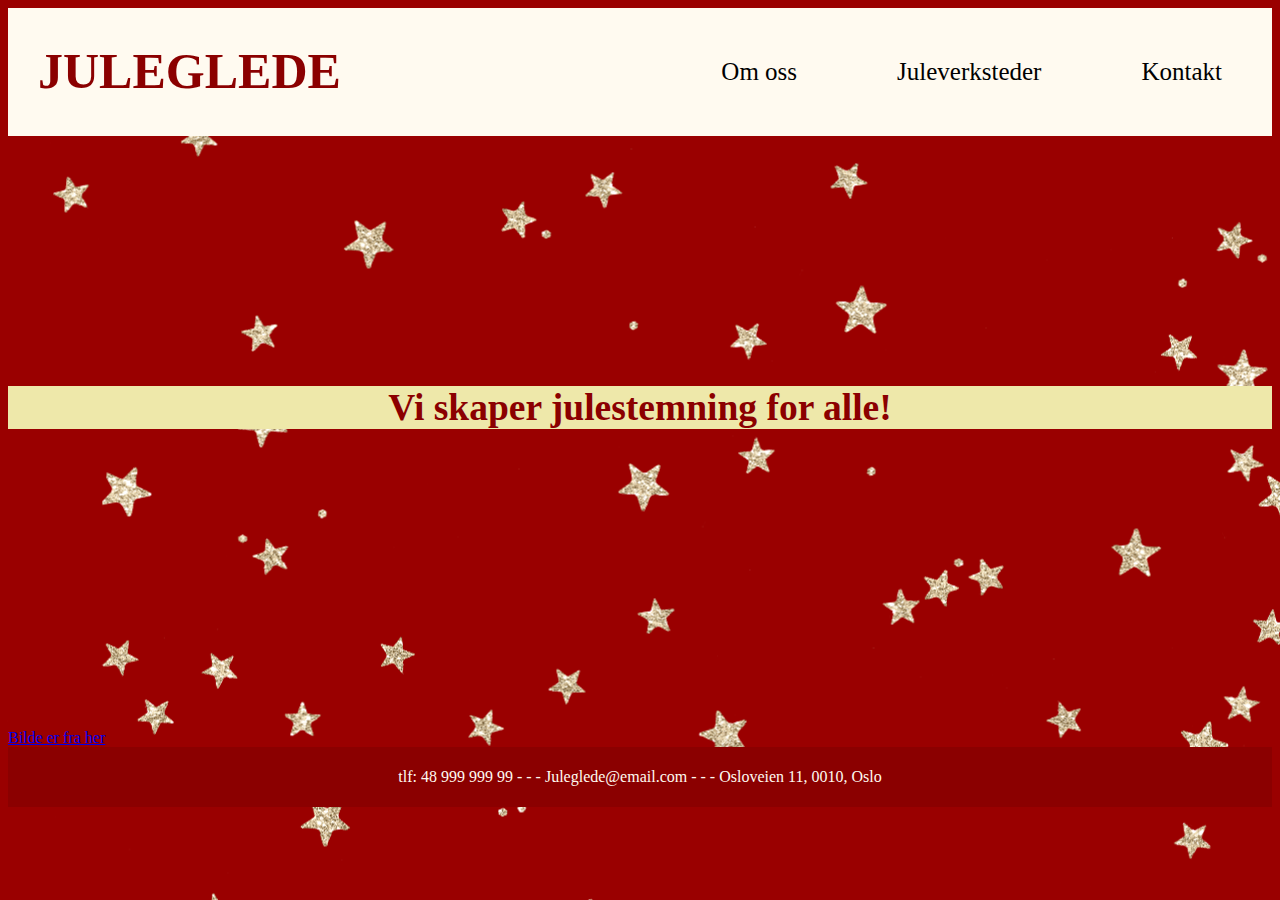
==== index.html @ f26b03e4 "Add files via upload" ====
<!DOCTYPE html>
<html>
    <head>
        <title> Juleglede.no </title>
        <link rel="stylesheet" href="index.css">
        <meta charset="utf-8">
        <link href="Icon.jpg" rel="icon">
    </head>
    
    <body>
        <div class = "menubar">
            <h1> JULEGLEDE</h1>
            <a href= "kontakt.html">Kontakt</a>
            <a href = "Kalender.html"> Juleverksteder </a>
            <a href= "OmOss.html">Om oss</a>  
        </div>
        
        
        <div class="mission">
            <h2> Vi skaper julestemning for alle! </h2>
        </div>
        
        <a href="https://corriebromfield.com/2018/12/free-christmas-desktop-wallpapers.html"> Bilde er fra her</a>
        
        <footer>
             <p>
               tlf: 48 999 999 99 - - -  
                Juleglede@email.com - - - 
                Osloveien 11, 0010, Oslo 
            </p>
        </footer>
        
        
    </body>
</html>
---- index.css ----
.menubar {
    background-color: floralwhite;
    overflow: hidden;
}

/* styling of links */
.menubar a {
    display: block;
    float: right;
    text-align: center;
    padding: 50px 50px;
    font-size: 25px;
    text-decoration: none;
    color: black;
}

/* colour when links are hovered */
.menubar a:hover {
    background-color: darkred;
    color: floralwhite;
}

/* colour to current link */
.menubar a:active {
    background-color: darkred;
    color: floralwhite;
}

@media screen and (max-width: 600px) {
    .menubar h1,
  .menubar a {
      display: block;
      float: none; 
    }

}


/* rest of the page */

h1{
    float: left;
    text-align: center;
    font-size: 50px;
    padding-left: 30px;
    color: darkred;
}


body{
    background-color: darkred;
    background-image: url(stars.png)
}

footer{
    padding: 5px;
    background-color: darkred;
    color: floralwhite;
    text-align: center;
    }

.mission{
    text-align: center;
    color: darkred;;
    background-color: palegoldenrod;
    margin-top: 250px;
    margin-bottom: 300px;
    font-size: 25px;
}
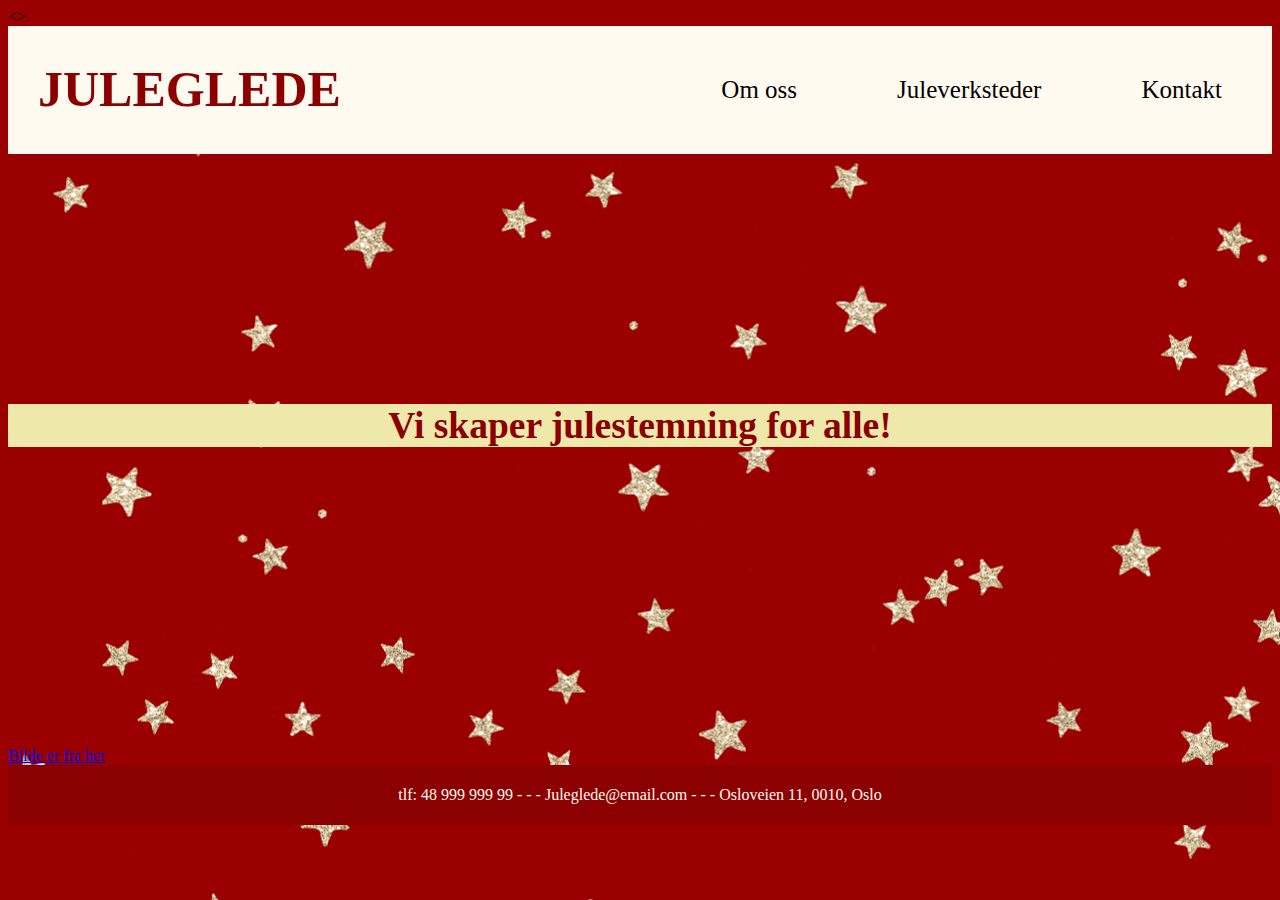
==== commit d252b211: "Update index.html" ====
--- a/index.html
+++ b/index.html
@@ -4,7 +4,7 @@
         <title> Juleglede.no </title>
         <link rel="stylesheet" href="index.css">
         <meta charset="utf-8">
-        <link href="Icon.jpg" rel="icon">
+        <<link rel="shortcut icon" type="image/x-icon" href="favicon.ico">>
     </head>
     
     <body>
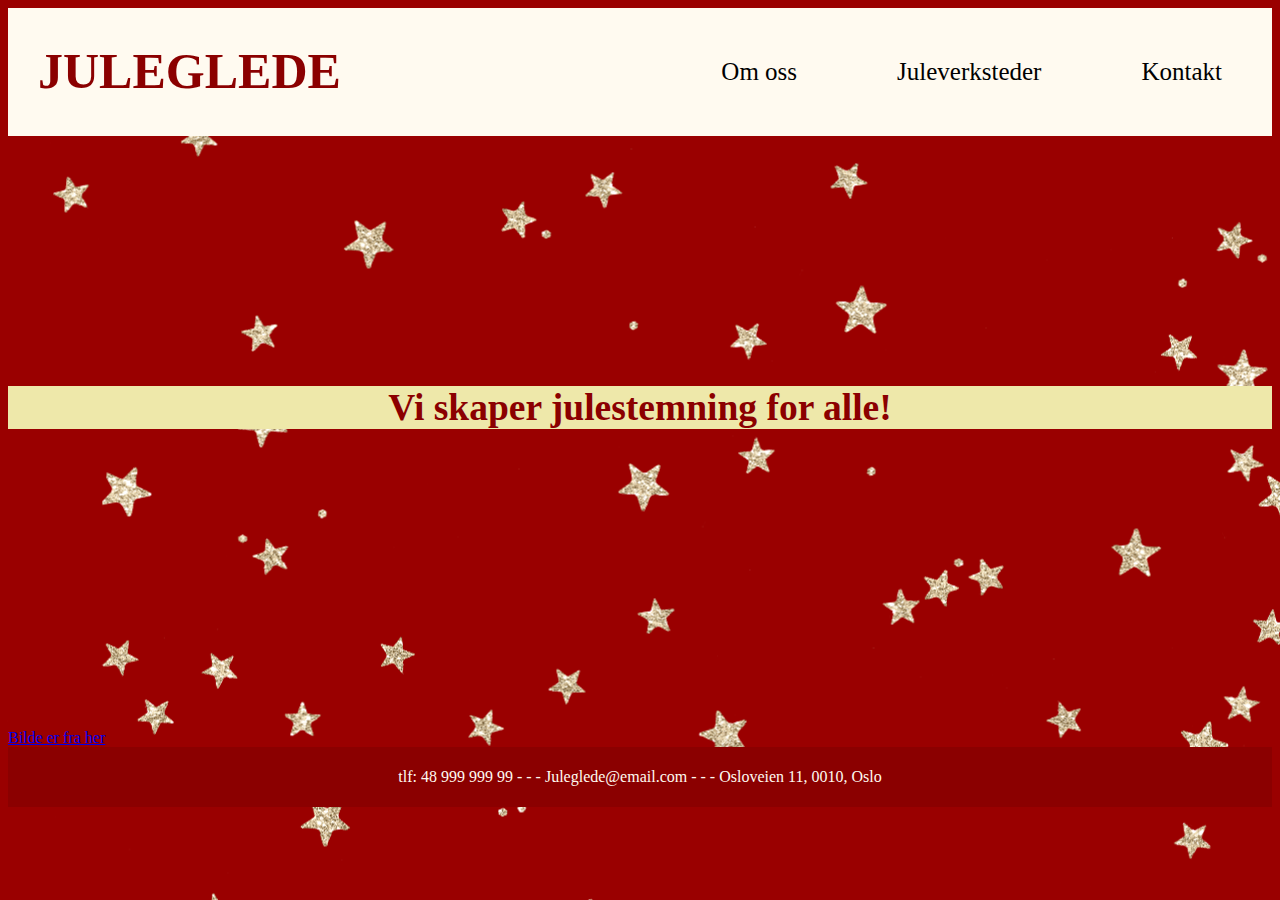
==== commit f312da7f: "Update index.html" ====
--- a/index.html
+++ b/index.html
@@ -4,7 +4,7 @@
         <title> Juleglede.no </title>
         <link rel="stylesheet" href="index.css">
         <meta charset="utf-8">
-        <<link rel="shortcut icon" type="image/x-icon" href="favicon.ico">>
+        <link rel="shortcut icon" type="image/x-icon" href="favicon.ico">
     </head>
     
     <body>
